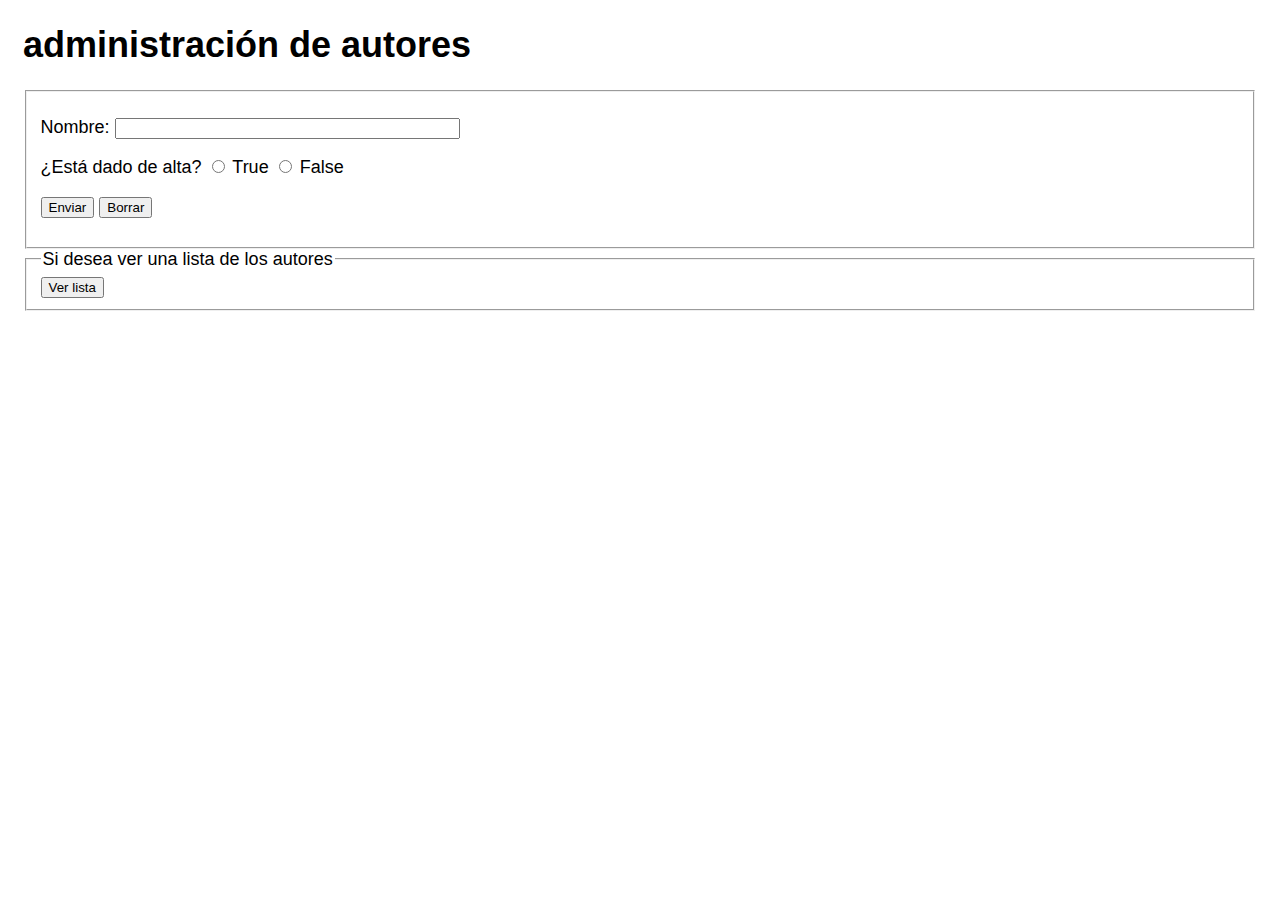
==== src/main/resources/templates/autor_admin.html @ 70bc2f53 "Se completo el flujo de registro de autor" ====
<!DOCTYPE html>
<!--
To change this license header, choose License Headers in Project Properties.
To change this template file, choose Tools | Templates
and open the template in the editor.
-->
<html>
    <head>
        <title>Autor administración</title>
        <meta charset="UTF-8">
        <meta name="viewport" content="width=device-width, initial-scale=1.0">
        <link rel="stylesheet" href="/src/main/java/style.css">
    </head>
    <body>
        <h1>administración de autores</h1>
        <b th:text = "${exito}"></b>
        <form method="POST" action="/autor/agregar" enctype="multipart/form-data">
            <fieldset>
                <p>Nombre: <input type="text" name="nombre" size="40"></p>
                <p>¿Está dado de alta?
                  <input type="radio" name="alta" value="true"> True
                  <input type="radio" name="alta" value="false"> False
                </p>
                <p>
                  <input type="submit" value="Enviar">
                  <input type="reset" value="Borrar">
                </p>
          </fieldset>
          <fieldset>
              <legend>Si desea ver una lista de los autores</legend>
              <button>Ver lista</button>
          </fieldset>


          </form>
    </body>
</html>
---- src/main/java/style.css ----
body {
    font-family: 'Open Sans', Helvetica, Arial, sans-serif;
    font-size: 18px;
    padding: 0 15px;
    overflow-x: hidden;
}

.main-title {
    font-size: 60px;
}

.container {

    max-width: 1120px;
    padding: 0;
    margin: 0 auto;  
    text-align: center;
}

.card {
    margin: 42px;
}

.card-header {
    background-color: rgb(221, 181, 236);
    text-align: center;
}

.btn {
    display: flex;
    margin: 0 auto;
    box-shadow: inset;
}
div {
    margin: .4em 0;
  }
  div label {
    width: 25%;
    float: left;
  }
  .btn {
    display: block;
    margin: 1em 0;
  }
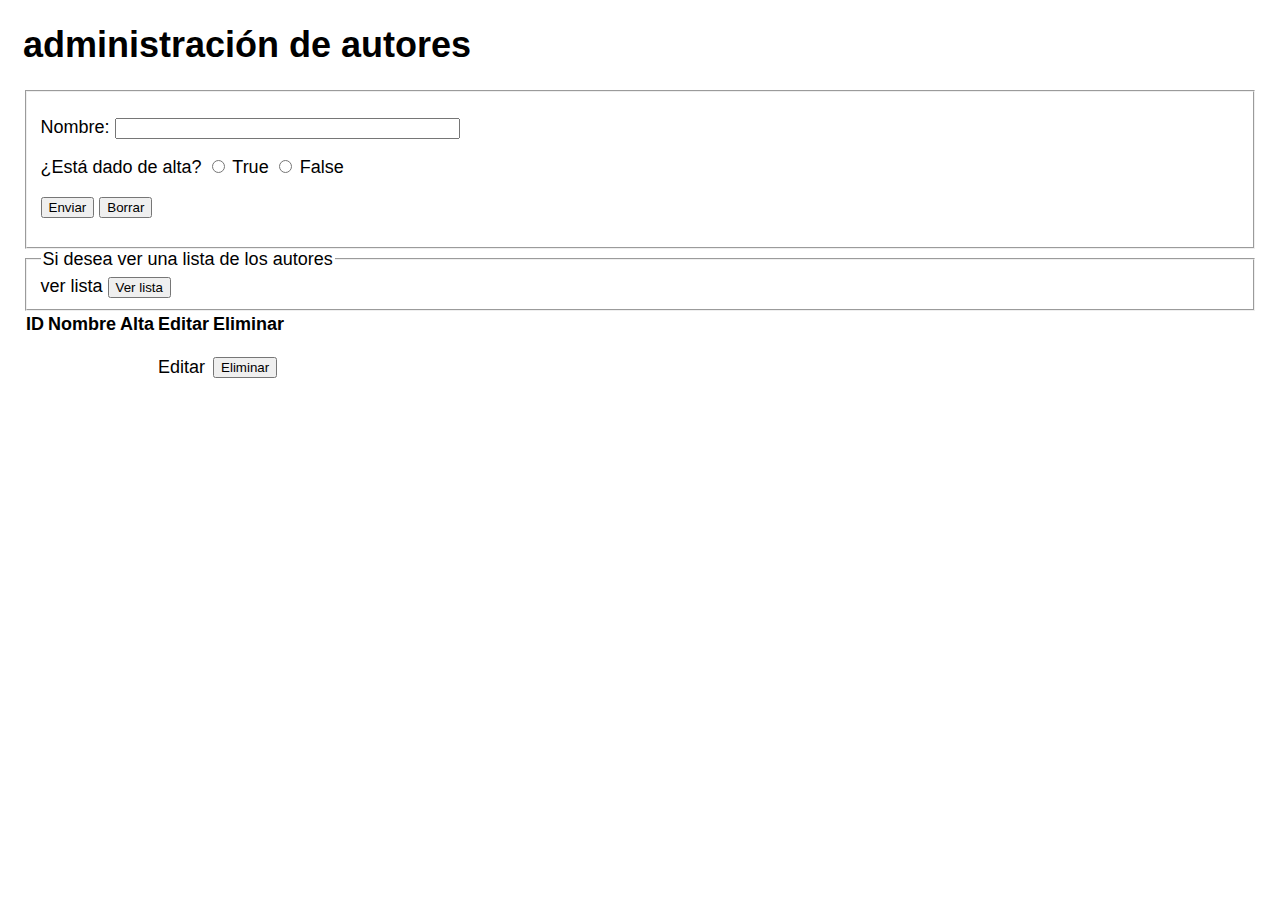
==== commit 6e1b8645: "modificacion de autor" ====
--- a/src/main/resources/templates/autor_admin.html
+++ b/src/main/resources/templates/autor_admin.html
@@ -28,9 +28,38 @@
           </fieldset>
           <fieldset>
               <legend>Si desea ver una lista de los autores</legend>
+              <a th:href="@{/autor/getAutores}">ver lista</a>
               <button>Ver lista</button>
           </fieldset>
-
+            <table class="table table-bordered">
+            <thead>
+            <tr>
+                <th>ID</th>
+                <th>Nombre</th>
+                <th>Alta</th>
+                <th>Editar</th>
+                <th>Eliminar</th>
+            </tr>
+            </thead>
+            <tbody>
+            <tr th:each="autor : ${autores}">
+                <td th:text="${autor.id}"></td>
+                <td th:text="${autor.nombre}"></td>
+                <td th:text="${autor.alta}"></td>
+                <td>
+                    <a class="btn btn-warning" th:href="@{/autores/editar/} + ${autor.id}">Editar <i
+                            class="fa fa-edit"></i></a>
+                </td>
+                <td>
+                    <form th:action="@{/autores/eliminar}" method="post">
+                        <input type="hidden" name="id" th:value="${autor.id}"/>
+                        <button type="submit" class="btn btn-danger">Eliminar <i class="fa fa-trash"></i>
+                        </button>
+                    </form>
+                </td>
+            </tr>
+            </tbody>
+        </table>
 
           </form>
     </body>
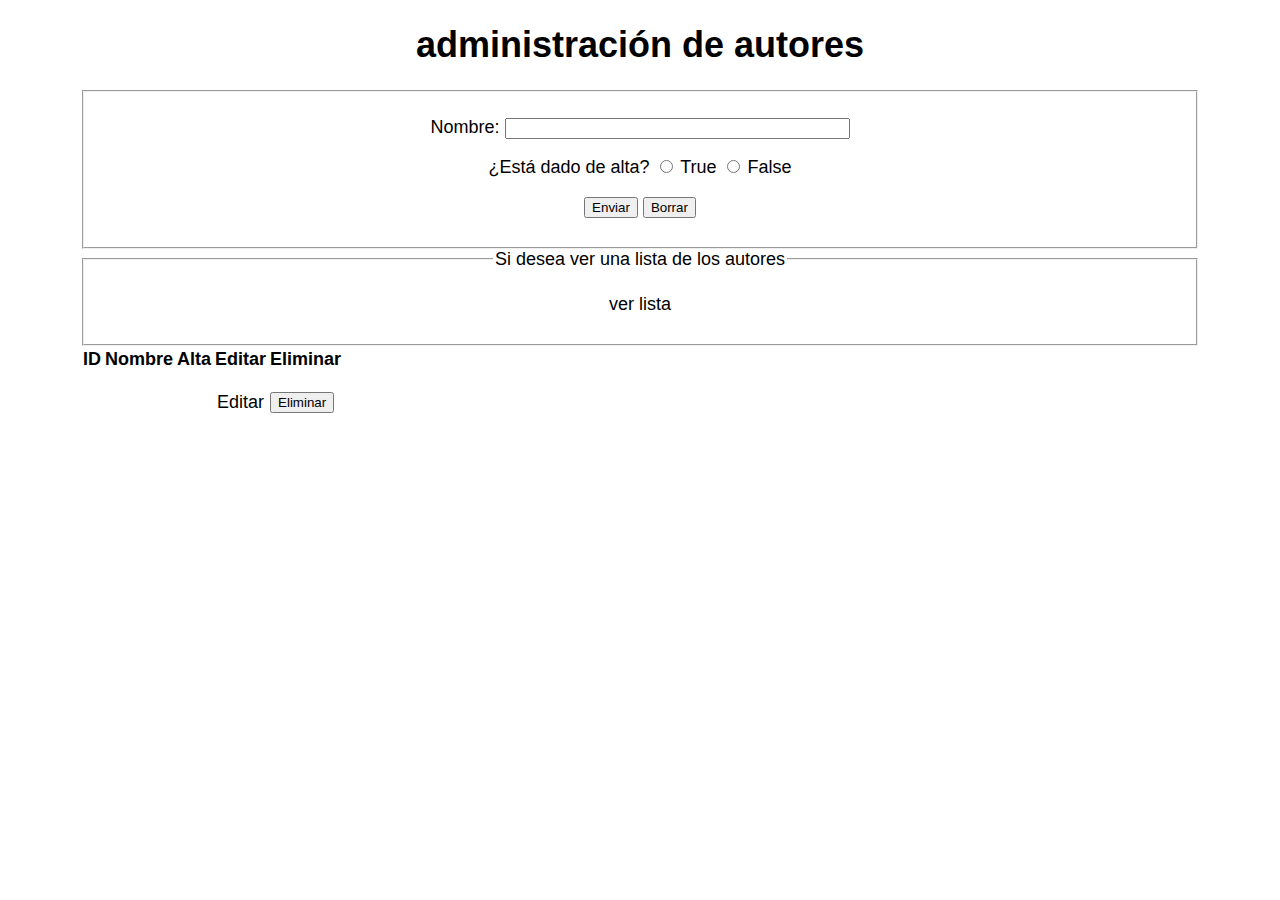
==== commit 132cf5c9: "Se arreglor el error que impedia mostrar la lista, se agrego el metodo para eliminar, se agrego algo" ====
--- a/src/main/resources/templates/autor_admin.html
+++ b/src/main/resources/templates/autor_admin.html
@@ -1,66 +1,68 @@
 <!DOCTYPE html>
-<!--
-To change this license header, choose License Headers in Project Properties.
-To change this template file, choose Tools | Templates
-and open the template in the editor.
--->
 <html>
     <head>
         <title>Autor administración</title>
         <meta charset="UTF-8">
         <meta name="viewport" content="width=device-width, initial-scale=1.0">
+        <!-- CSS only -->
+        <link href="https://cdn.jsdelivr.net/npm/bootstrap@5.2.0-beta1/dist/css/bootstrap.min.css" rel="stylesheet" integrity="sha384-0evHe/X+R7YkIZDRvuzKMRqM+OrBnVFBL6DOitfPri4tjfHxaWutUpFmBp4vmVor" crossorigin="anonymous">
         <link rel="stylesheet" href="/src/main/java/style.css">
+        <!-- JavaScript Bundle with Popper -->
+        <script src="https://cdn.jsdelivr.net/npm/bootstrap@5.2.0-beta1/dist/js/bootstrap.bundle.min.js" integrity="sha384-pprn3073KE6tl6bjs2QrFaJGz5/SUsLqktiwsUTF55Jfv3qYSDhgCecCxMW52nD2" crossorigin="anonymous"></script>
     </head>
     <body>
-        <h1>administración de autores</h1>
-        <b th:text = "${exito}"></b>
-        <form method="POST" action="/autor/agregar" enctype="multipart/form-data">
+        <div class="container">
+            <h1>administración de autores</h1>
+            <b th:text = "${exito}"></b>
+            
+            <form method="POST" action="/autor/agregar" enctype="multipart/form-data">
+                <fieldset>
+                    <p>Nombre: <input type="text" name="nombre" size="40"></p>
+                    <p>¿Está dado de alta?
+                    <input type="radio" name="alta" value="true"> True
+                    <input type="radio" name="alta" value="false"> False
+                    </p>
+                    <p>
+                    <input type="submit" value="Enviar">
+                    <input type="reset" value="Borrar">
+                    </p>
+                </fieldset>
+            </form>
+            
             <fieldset>
-                <p>Nombre: <input type="text" name="nombre" size="40"></p>
-                <p>¿Está dado de alta?
-                  <input type="radio" name="alta" value="true"> True
-                  <input type="radio" name="alta" value="false"> False
-                </p>
-                <p>
-                  <input type="submit" value="Enviar">
-                  <input type="reset" value="Borrar">
-                </p>
-          </fieldset>
-          <fieldset>
-              <legend>Si desea ver una lista de los autores</legend>
-              <a th:href="@{/autor/getAutores}">ver lista</a>
-              <button>Ver lista</button>
-          </fieldset>
+                <legend>Si desea ver una lista de los autores</legend>
+                <a class="btn btn-warning" th:href="@{/autor/getAutores}">ver lista</a>
+            </fieldset>
+            
             <table class="table table-bordered">
-            <thead>
-            <tr>
-                <th>ID</th>
-                <th>Nombre</th>
-                <th>Alta</th>
-                <th>Editar</th>
-                <th>Eliminar</th>
-            </tr>
-            </thead>
-            <tbody>
-            <tr th:each="autor : ${autores}">
-                <td th:text="${autor.id}"></td>
-                <td th:text="${autor.nombre}"></td>
-                <td th:text="${autor.alta}"></td>
-                <td>
-                    <a class="btn btn-warning" th:href="@{/autores/editar/} + ${autor.id}">Editar <i
-                            class="fa fa-edit"></i></a>
-                </td>
-                <td>
-                    <form th:action="@{/autores/eliminar}" method="post">
-                        <input type="hidden" name="id" th:value="${autor.id}"/>
-                        <button type="submit" class="btn btn-danger">Eliminar <i class="fa fa-trash"></i>
-                        </button>
-                    </form>
-                </td>
-            </tr>
-            </tbody>
-        </table>
-
-          </form>
+                <thead>
+                    <tr>
+                        <th>ID</th>
+                        <th>Nombre</th>
+                        <th>Alta</th>
+                        <th>Editar</th>
+                        <th>Eliminar</th>
+                    </tr>
+                </thead>
+                <tbody>
+                    <tr th:each="autor : ${autores}">
+                        <td th:text="${autor.id}"></td>
+                        <td th:text="${autor.nombre}"></td>
+                        <td th:text="${autor.alta}"></td>
+                        <td>
+                            <a class="btn btn-warning" th:href="@{/autores/editar/} + ${autor.id}">Editar <i
+                                    class="fa fa-edit"></i></a>
+                        </td>
+                        <td>
+                            <form th:action="@{/autor/eliminar}" method="POST">
+                                <input type="hidden" name="nombre" th:value="${autor.nombre}"/>
+                                <button type="submit" class="btn btn-danger">Eliminar<i class="fa fa-trash"></i>
+                                </button>
+                            </form>
+                        </td>
+                    </tr>
+                </tbody>
+            </table>
+        </div>    
     </body>
 </html>
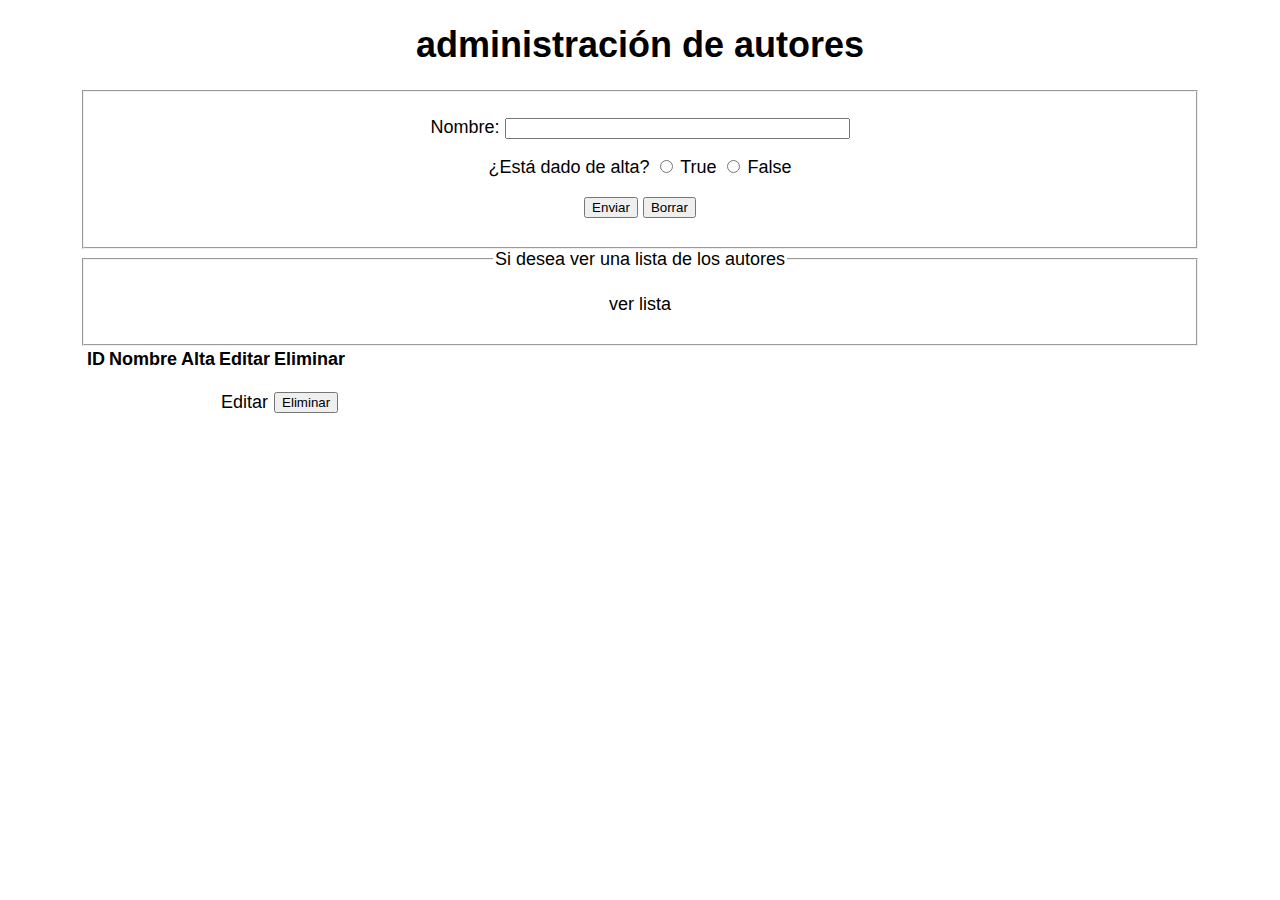
==== commit 23b92ac6: "Se modifico el id de la persona y se agrego index a la tabla" ====
--- a/src/main/resources/templates/autor_admin.html
+++ b/src/main/resources/templates/autor_admin.html
@@ -37,6 +37,7 @@
             <table class="table table-bordered">
                 <thead>
                     <tr>
+                        <th></th>
                         <th>ID</th>
                         <th>Nombre</th>
                         <th>Alta</th>
@@ -45,7 +46,8 @@
                     </tr>
                 </thead>
                 <tbody>
-                    <tr th:each="autor : ${autores}">
+                    <tr th:each="autor,iterador : ${autores}">
+                        <td th:text="${iterador.count}"></td>
                         <td th:text="${autor.id}"></td>
                         <td th:text="${autor.nombre}"></td>
                         <td th:text="${autor.alta}"></td>
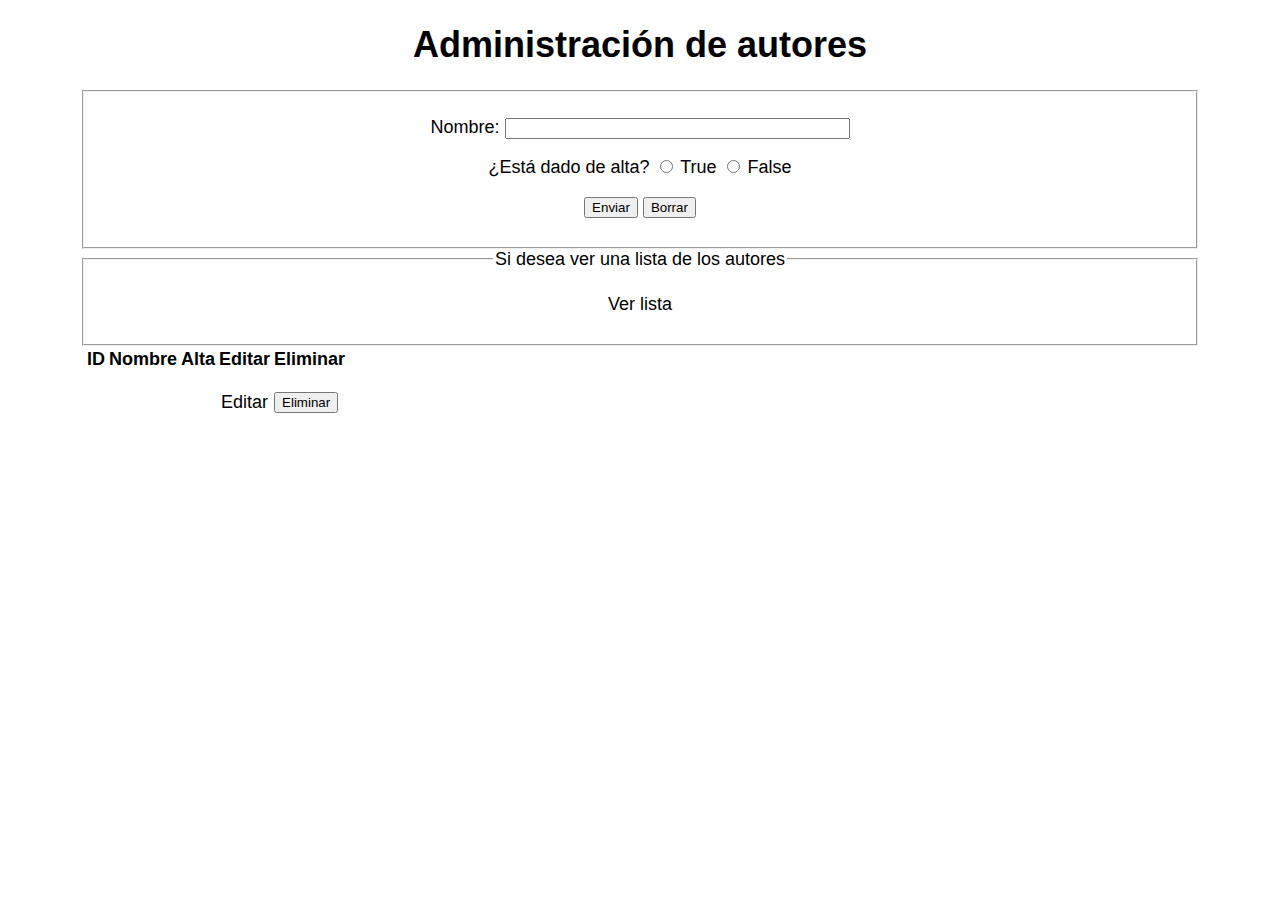
==== commit fa1f9fc1: "Complete flujo de editorial" ====
--- a/src/main/resources/templates/autor_admin.html
+++ b/src/main/resources/templates/autor_admin.html
@@ -12,7 +12,7 @@
     </head>
     <body>
         <div class="container">
-            <h1>administración de autores</h1>
+            <h1>Administración de autores</h1>
             <b th:text = "${exito}"></b>
             
             <form method="POST" action="/autor/agregar" enctype="multipart/form-data">
@@ -31,10 +31,10 @@
             
             <fieldset>
                 <legend>Si desea ver una lista de los autores</legend>
-                <a class="btn btn-warning" th:href="@{/autor/getAutores}">ver lista</a>
+                <a class="btn btn-warning" th:href="@{/autor/getAutores}">Ver lista</a>
             </fieldset>
             
-            <table class="table table-bordered">
+            <table class="table table-bordered table-striped table-hover">
                 <thead>
                     <tr>
                         <th></th>
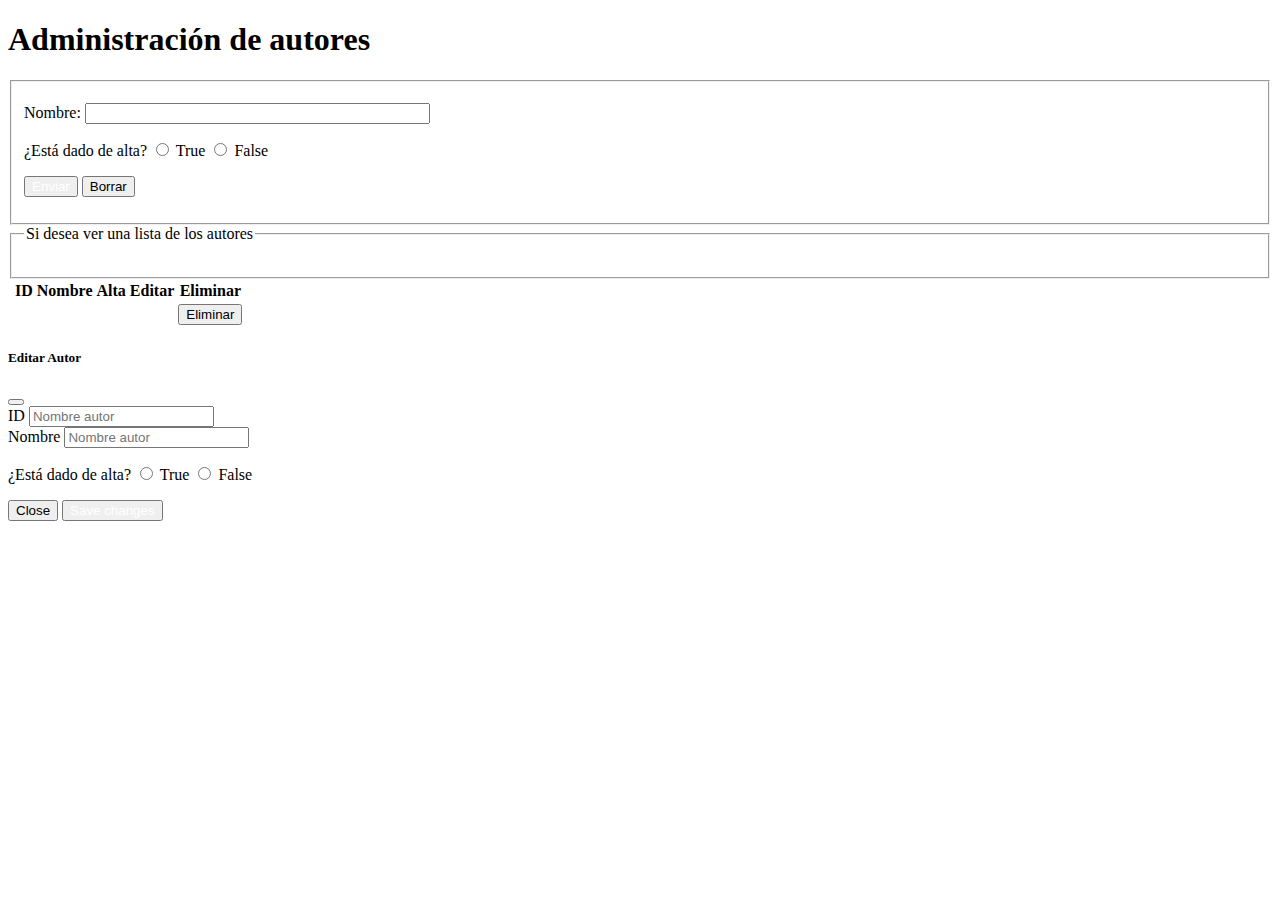
==== commit 00475f22: "Se hicieron modificaciones" ====
--- a/src/main/resources/templates/autor_admin.html
+++ b/src/main/resources/templates/autor_admin.html
@@ -6,7 +6,7 @@
         <meta name="viewport" content="width=device-width, initial-scale=1.0">
         <!-- CSS only -->
         <link href="https://cdn.jsdelivr.net/npm/bootstrap@5.2.0-beta1/dist/css/bootstrap.min.css" rel="stylesheet" integrity="sha384-0evHe/X+R7YkIZDRvuzKMRqM+OrBnVFBL6DOitfPri4tjfHxaWutUpFmBp4vmVor" crossorigin="anonymous">
-        <link rel="stylesheet" href="/src/main/java/style.css">
+        <link rel="stylesheet" href="">
         <!-- JavaScript Bundle with Popper -->
         <script src="https://cdn.jsdelivr.net/npm/bootstrap@5.2.0-beta1/dist/js/bootstrap.bundle.min.js" integrity="sha384-pprn3073KE6tl6bjs2QrFaJGz5/SUsLqktiwsUTF55Jfv3qYSDhgCecCxMW52nD2" crossorigin="anonymous"></script>
     </head>
@@ -23,48 +23,108 @@
                     <input type="radio" name="alta" value="false"> False
                     </p>
                     <p>
-                    <input type="submit" value="Enviar">
-                    <input type="reset" value="Borrar">
+                    <input type="submit" class="btn btn-warning" value="Enviar" style="color: white;">
+                    <input type="reset" class="btn btn-danger" value="Borrar">
                     </p>
                 </fieldset>
             </form>
             
             <fieldset>
                 <legend>Si desea ver una lista de los autores</legend>
-                <a class="btn btn-warning" th:href="@{/autor/getAutores}">Ver lista</a>
+                <a class="btn btn-warning mb-3" id="mostrarLista" th:href="@{/autor/getAutores}" style="color: white;">Ver lista</a>
             </fieldset>
-            
-            <table class="table table-bordered table-striped table-hover">
-                <thead>
-                    <tr>
-                        <th></th>
-                        <th>ID</th>
-                        <th>Nombre</th>
-                        <th>Alta</th>
-                        <th>Editar</th>
-                        <th>Eliminar</th>
-                    </tr>
-                </thead>
-                <tbody>
-                    <tr th:each="autor,iterador : ${autores}">
-                        <td th:text="${iterador.count}"></td>
-                        <td th:text="${autor.id}"></td>
-                        <td th:text="${autor.nombre}"></td>
-                        <td th:text="${autor.alta}"></td>
-                        <td>
-                            <a class="btn btn-warning" th:href="@{/autores/editar/} + ${autor.id}">Editar <i
-                                    class="fa fa-edit"></i></a>
-                        </td>
-                        <td>
-                            <form th:action="@{/autor/eliminar}" method="POST">
-                                <input type="hidden" name="nombre" th:value="${autor.nombre}"/>
-                                <button type="submit" class="btn btn-danger">Eliminar<i class="fa fa-trash"></i>
-                                </button>
-                            </form>
-                        </td>
-                    </tr>
-                </tbody>
-            </table>
-        </div>    
+            <div th:if="${mostrar}==true">
+                <table class="table table-bordered table-striped table-hover" id="tablaUsuario">
+                    <thead>
+                        <tr>
+                            <th></th>
+                            <th>ID</th>
+                            <th>Nombre</th>
+                            <th>Alta</th>
+                            <th>Editar</th>
+                            <th>Eliminar</th>
+                        </tr>
+                    </thead>
+                    <tbody>
+                        <tr th:each="autor,iterador : ${autores}">
+                            <td th:text="${iterador.count}"></td>
+                            <td th:text="${autor.id}"></td>
+                            <td th:text="${autor.nombre}"></td>
+                            <td th:text="${autor.alta}"></td>
+                            <td>
+                                <div id="editarAutor"  onclick="cargarDatosAutorModal(this)" type="button" class="btn btn-warning" data-bs-toggle="modal" data-bs-target="#exampleModal" style="color: white;">
+                                    Editar
+                                </div>
+                            </td>
+                            <td>
+                                <form th:action="@{/autor/eliminar}" method="POST">
+                                    <input type="hidden" name="nombre" th:value="${autor.nombre}"/>
+                                    <button type="submit" class="btn btn-danger">Eliminar<i class="fa fa-trash"></i>
+                                    </button>
+                                </form>
+                            </td>
+                        </tr>
+                    </tbody>
+                </table>
+
+                <!-- Modal -->
+                <div class="modal fade" id="exampleModal" tabindex="-1" aria-labelledby="exampleModalLabel" aria-hidden="true">
+                    <div class="modal-dialog">
+                    <div class="modal-content">
+                        <div class="modal-header">
+                        <h5 class="modal-title" id="exampleModalLabel">Editar Autor</h5>
+                        <button type="button" class="btn-close" data-bs-dismiss="modal" aria-label="Close"></button>
+                        </div>
+
+                        <form action="/autor/modificar" method="POST" enctype="multipart/form-data">
+                            <div class="modal-body">
+                                <div class="mb-3">
+                                    <label class="mb-2" for="formGroupExampleInput">ID</label>
+                                    <input name="idEditar" type="text" class="form-control" id="formGroupExampleInput" placeholder="Nombre autor" >
+                                </div>
+                                <div class="mb-3">
+                                    <label class="mb-2" for="formGroupExampleInput">Nombre</label>
+                                    <input name="nombreEditar" type="text" class="form-control" id="formGroupExampleInput" placeholder="Nombre autor" >
+                                </div>
+                                <div >
+                                    <p>¿Está dado de alta?
+                                        <input id="checkAltaTrue" type="radio" name="checkAlta" value="true"> True
+                                        <input id="checkAltaFalse" type="radio" name="checkAlta" value="false"> False
+                                    </p>
+                                </div>
+                            </div>
+                            <div class="modal-footer">
+                                <button type="button" class="btn btn-secondary" data-bs-dismiss="modal">Close</button>
+                                <button type="submit" class="btn btn-warning pl-2" style="color: white;">Save changes</button>
+                            </div>
+                        </form>
+                    </div>
+                    </div>
+                </div>
+            </div>
+        </div>  
+        <script>
+
+
+            function cargarDatosAutorModal(obj)
+            {
+                const id = obj.parentNode.parentNode.childNodes[3].childNodes[0].nodeValue;
+                const nombre = obj.parentNode.parentNode.childNodes[5].childNodes[0].nodeValue;
+                const alta = obj.parentNode.parentNode.childNodes[7].childNodes[0].nodeValue;
+
+                let tagIdEditar = document.getElementsByName("idEditar")[0].defaultValue = id;
+                let tagNombreEditar = document.getElementsByName("nombreEditar")[0].defaultValue = nombre;
+
+                if(alta == "true")
+                {
+                    document.getElementById("checkAltaTrue").checked = true;
+                }
+                else
+                {
+                    document.getElementById("checkAltaFalse").checked = true;
+                }
+
+            }
+        </script>  
     </body>
 </html>
